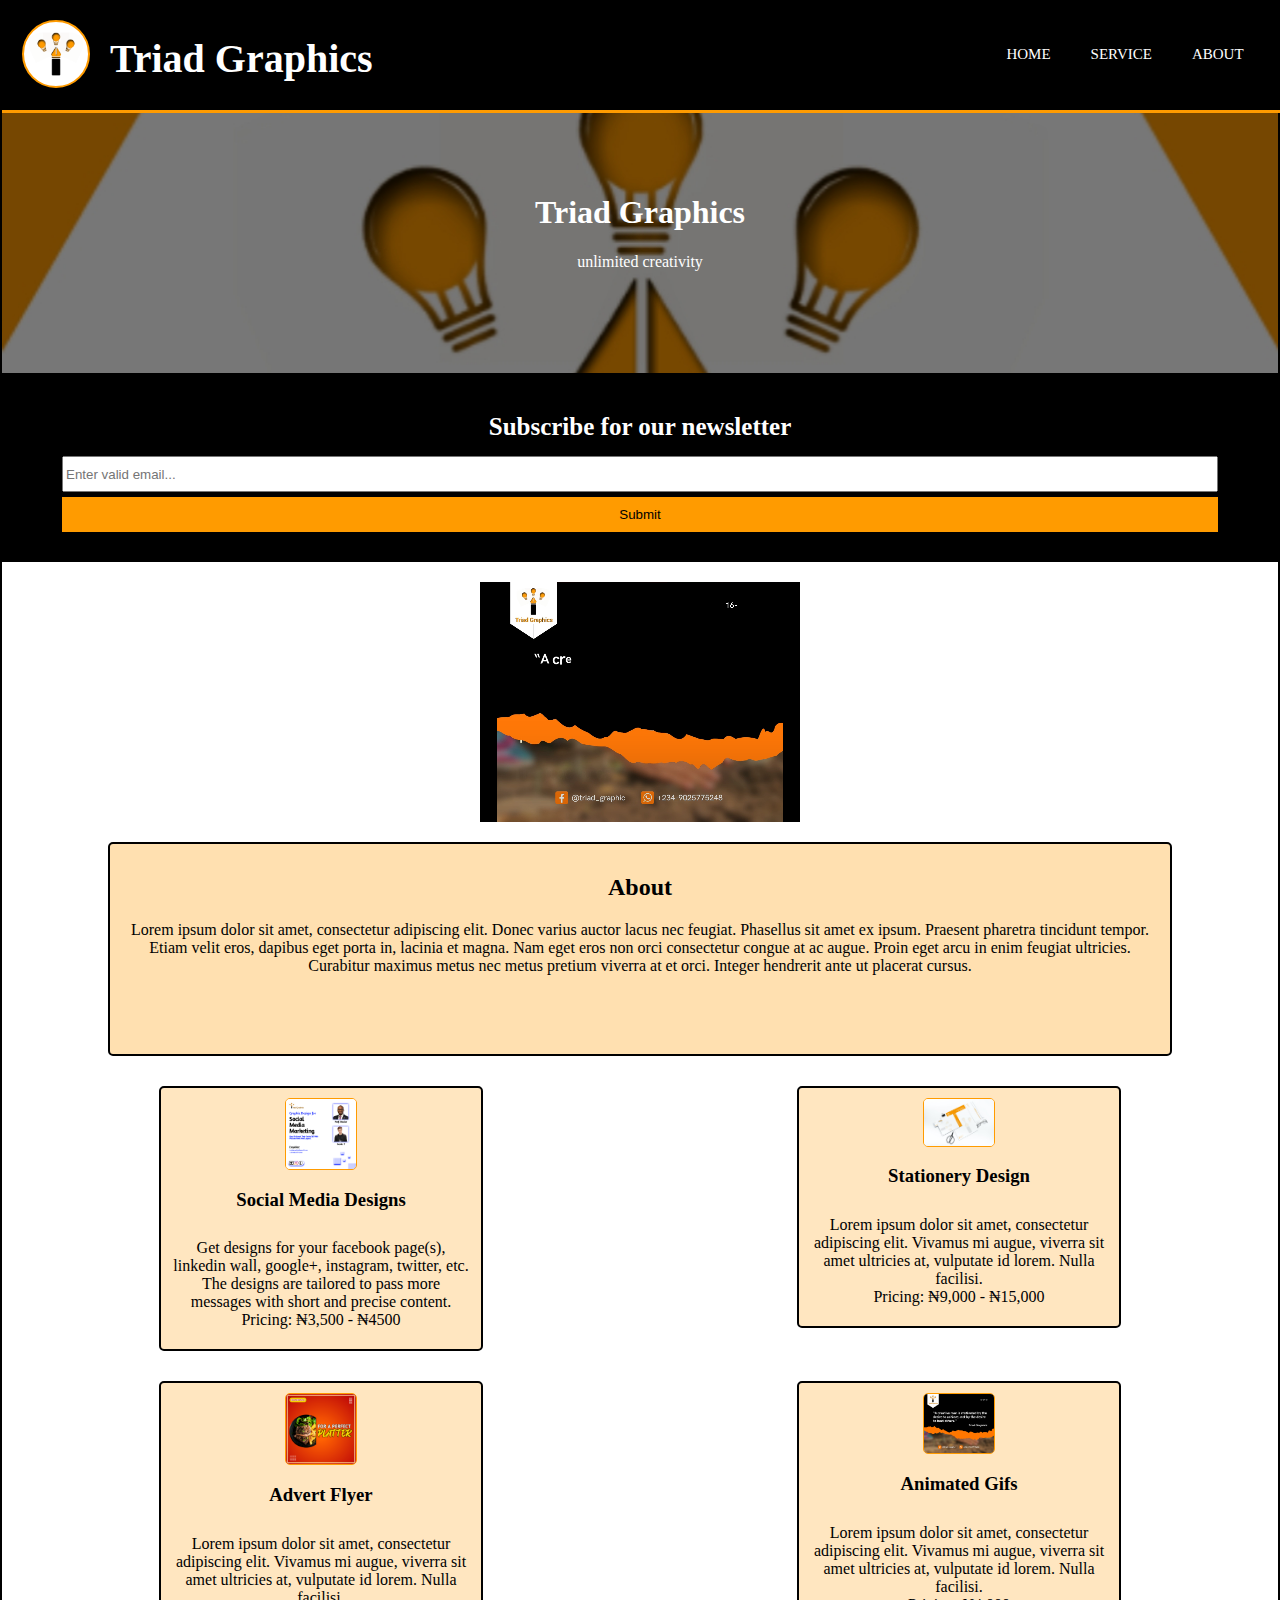
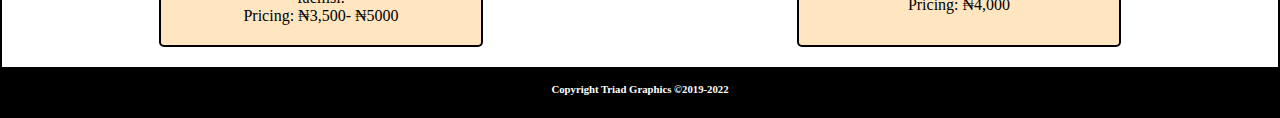
==== index.html @ 2c87ffd8 "upload folders" ====
<!DOCTYPE html>
<html lang="en">
<head>
  <meta charset="UTF-8">
  <meta name="viewport" content="width=device-width, initial-scale=1.0">
  <link rel="stylesheet" href="css/index.css">
  <link rel="icon" href="img/icon.png" type="image/x-icon"/>
  <title>Triad Graphics | Home</title>
</head>
<script src="js/bundle.js"></script>
<body>
  <header id="header">
    <div id="logo">
      <img id="header-img" src="img/logo.png" alt="Company Logo" />
      <h1>Triad Graphics</h1>
    </div>
    </div>
    <nav id="nav-bar">
      <ul id="nav-list">
        <li><a class="nav-link" href="index.html">Home</a></li>
        <li><a class="nav-link" href="#service">Service</a></li>
        <li><a class="nav-link" href="#about">About</a></li>
      </ul>
    </nav>
  </header>
  <main>
    <div id="showcase">
      <h1>Triad Graphics</h1>
      <p>unlimited creativity</p>
    </div>
    <div id="newsletter">
      <form id="form" action="https://www.freecodecamp.com/email-submit" method="get" accept-charset="utf-8" netlify>
        <strong>Subscribe for our newsletter</strong>
        <input type="email" name="email" id="email" placeholder="Enter valid email..." />
        <button type="submit" name="submit" id="submit">Submit</button>
      </form>
    </div>
    <div class="space">
    </div>
    <section>
      <div id="embed">
        <embed src="embed.mp4" type="video/webm" id="video" autoplay="true"/>
      </div>
      <div id="about">
      <h2>About</h2>
        <p class="abt">Lorem ipsum dolor sit amet, consectetur adipiscing elit. Donec varius auctor lacus nec feugiat. Phasellus sit amet ex ipsum. Praesent pharetra tincidunt tempor. Etiam velit eros, dapibus eget porta in, lacinia et magna. Nam eget eros non orci consectetur congue at ac augue. Proin eget arcu in enim feugiat ultricies. Curabitur maximus metus nec metus pretium viverra at et orci. Integer hendrerit ante ut placerat cursus.</p>
      </div>
      <div id="service">
        <div id="img1">
          <img class="serv" src="img/sm.png" alt="Social Media Design" />
          <caption><h3>Social Media Designs</h3></caption>
          <p class="dec">
            Get designs for your facebook page(s), linkedin wall, google+, instagram, twitter, etc. The designs are tailored to pass more messages with short and precise content.<br>
            Pricing: ₦3,500 - ₦4500
          </p>
        </div>
        <div id="img2">
          <img class="serv" src="img/st.jpg" alt="Stationery Design" />
          <caption><h3>Stationery Design</h3></caption>
          <p class="dec">Lorem ipsum dolor sit amet, consectetur adipiscing elit. Vivamus mi augue, viverra sit amet ultricies at, vulputate id lorem. Nulla facilisi.<br>Pricing: ₦9,000 - ₦15,000</p>
        </div>
        <div id="img3">
          <img class="serv" src="img/ad.png" alt="Advert Flyer" />
          <caption><h3>Advert Flyer</h3></caption>
          <p class="dec">Lorem ipsum dolor sit amet, consectetur adipiscing elit. Vivamus mi augue, viverra sit amet ultricies at, vulputate id lorem. Nulla facilisi.<br> Pricing: ₦3,500- ₦5000</p>
        </div>
        <div id="img4">
          <img class="serv" src="img/gf.png" alt="Advert Flyer" />
          <caption><h3>Animated Gifs</h3></caption>
          <p class="dec">Lorem ipsum dolor sit amet, consectetur adipiscing elit. Vivamus mi augue, viverra sit amet ultricies at, vulputate id lorem. Nulla facilisi.<br> Pricing: ₦4,000</p>
        </div>
      </div>
    </section>
    <div class="space">
      
    </div>
  </main>
  <footer>
    <h6>Copyright Triad Graphics ©2019-2022 </h6>
  </footer>
</body>
</html>
---- css/index.css ----
/* COLORS USED 
  #ff9b00
  #000000
  #ffffff */
.space{
  height: 20px;
  background: white;
}
/*Global start*/
html{
  background: white;
}
body{
  margin: 0px 3px;
  padding: 0px;
  background: black;
  border-left: 2px solid black;
  border-right: 2px solid black;
}
header{
  position: fixed;
  min-width: 89%;
  min-height: 70px;
  background: hsla(100, 100%, 0%, 1);
  padding: 20px;
  color: white;
  border-bottom: 3px solid #ff9b00;
}
main{
  padding-top: 110px;
}
section{
  background: #ffffff;
}
footer{
  margin-top: 0px;
  margin-top: 0px;
  padding-top: 1px;
  text-align: center;
  background: black;
  color: white;
  min-height: 50px;
}
footer h6{
  margin-top: 15px;
}
#logo img{
  float: left;
  margin: 0;
}
#title h1{
  text-transform: uppercase;
}
#header-img{
  width: 4rem;
  height: 4rem;
  border: 2px solid #ff9b00;
  border-radius: 100%;
  background: #ffffff;
}
ul{
  margin: 0;
  padding: 0;
}
nav a{
  font-size: 15px;
  text-transform: uppercase;
  color: white;
  text-decoration: none;
}
header h1{
  float: left;
  left: 20px;
  margin: 15px 0px 0px 20px;
  padding: 0;
  font-size: 40px;
}
nav{
  float: left;
  margin-top: 10px;
  margin-left: 20px;
}
#nav-list li{
  float: left;
  display: inline;
  padding: 0 20px 0 20px;
}
/*Global end*/

/*Home start*/
#embed{
  display: flex;
  justify-content: center;
  margin-bottom: 20px;
}
#video{
  object-position: bottom;
  width: 20em;
  height: 15em;
}
#newsletter{
  margin: 0;
  background: black;
}
#form{
  display: flex;
  flex-direction: column;
  justify-content: center;
  margin: 30px 60px;
  background: black;
  color: white;
}
#form strong{
  font-size: 25px;
  text-align: center;
  margin: 10px ;
}
#form input{
  height: 30px;
  margin-top: 5px;
}
#form button{
  color: black;
  background: #ff9b00;
  padding: 0;
  border: 0 ;
  height: 35px;
  margin-top: 5px;
}
#showcase{
  min-height: 200px;
  /*background: hsla(100, 0%, 50%, 0.4);*/
  background: url('../img/show.png') no-repeat;
  background-position: center;
  background-size: cover;
  text-align: center;
  color: white;
  padding-top: 60px;
  border-top: 3px solid #ff9b00;
}
#about{
  min-height: 200px;
  width: 90%;
  margin: auto;
  background: #ff9b004f;
  text-align: center;
  margin-top: 20px;
  margin-bottom: 20px;
  padding-top: 10px;
  border: 2px solid #000000;
  border-radius: 5px;
}
/*Home end*/

/*Service start*/
#service img{
  height: auto;
  max-width: 100%;
  width: 70px;
  border: 1px solid #ff9b00;
  border-radius: 5px;
  display: flex;
  flex-direction: column;
  justify-content: center;
  margin: 0;
  margin-top: 10px;
}
#img1, #img2, #img3, #img4{
  height: auto;
  width: 20em;
  background: #ff9b003f;
  margin: auto;
  margin-top: 10px;
  border: 2px solid #000000;
  border-radius: 5px;
  display: flex;
  flex-direction: column;
  align-items: center;
  text-align: center;
}
.dec, .abt{
  padding-bottom: 10px;
  margin: 10px 10px;
  font-size: 16px;
}
#img4{
  margin-bottom: 0px;
}
caption{
  margin: 0;
  background: #ff9b00a5;
}
/*Service end*/

/*About start*/
div{
  
}
#about, #contact{
  
}

/*About end*/
/*Media Query*/
@media(min-width: 500px){
  body{
    margin: 0;
  }
  #service{
    display: grid;
    grid-template-columns: 1fr 1fr;
    grid-row-gap: 20px;
    justify-items: center;
  }
  nav{
  float: right;
  margin-top: 25px;
  margin-left: 20px;
  }
  header{
    width: 97%;
  }
  #about{
    max-width: 83%;
  }
}
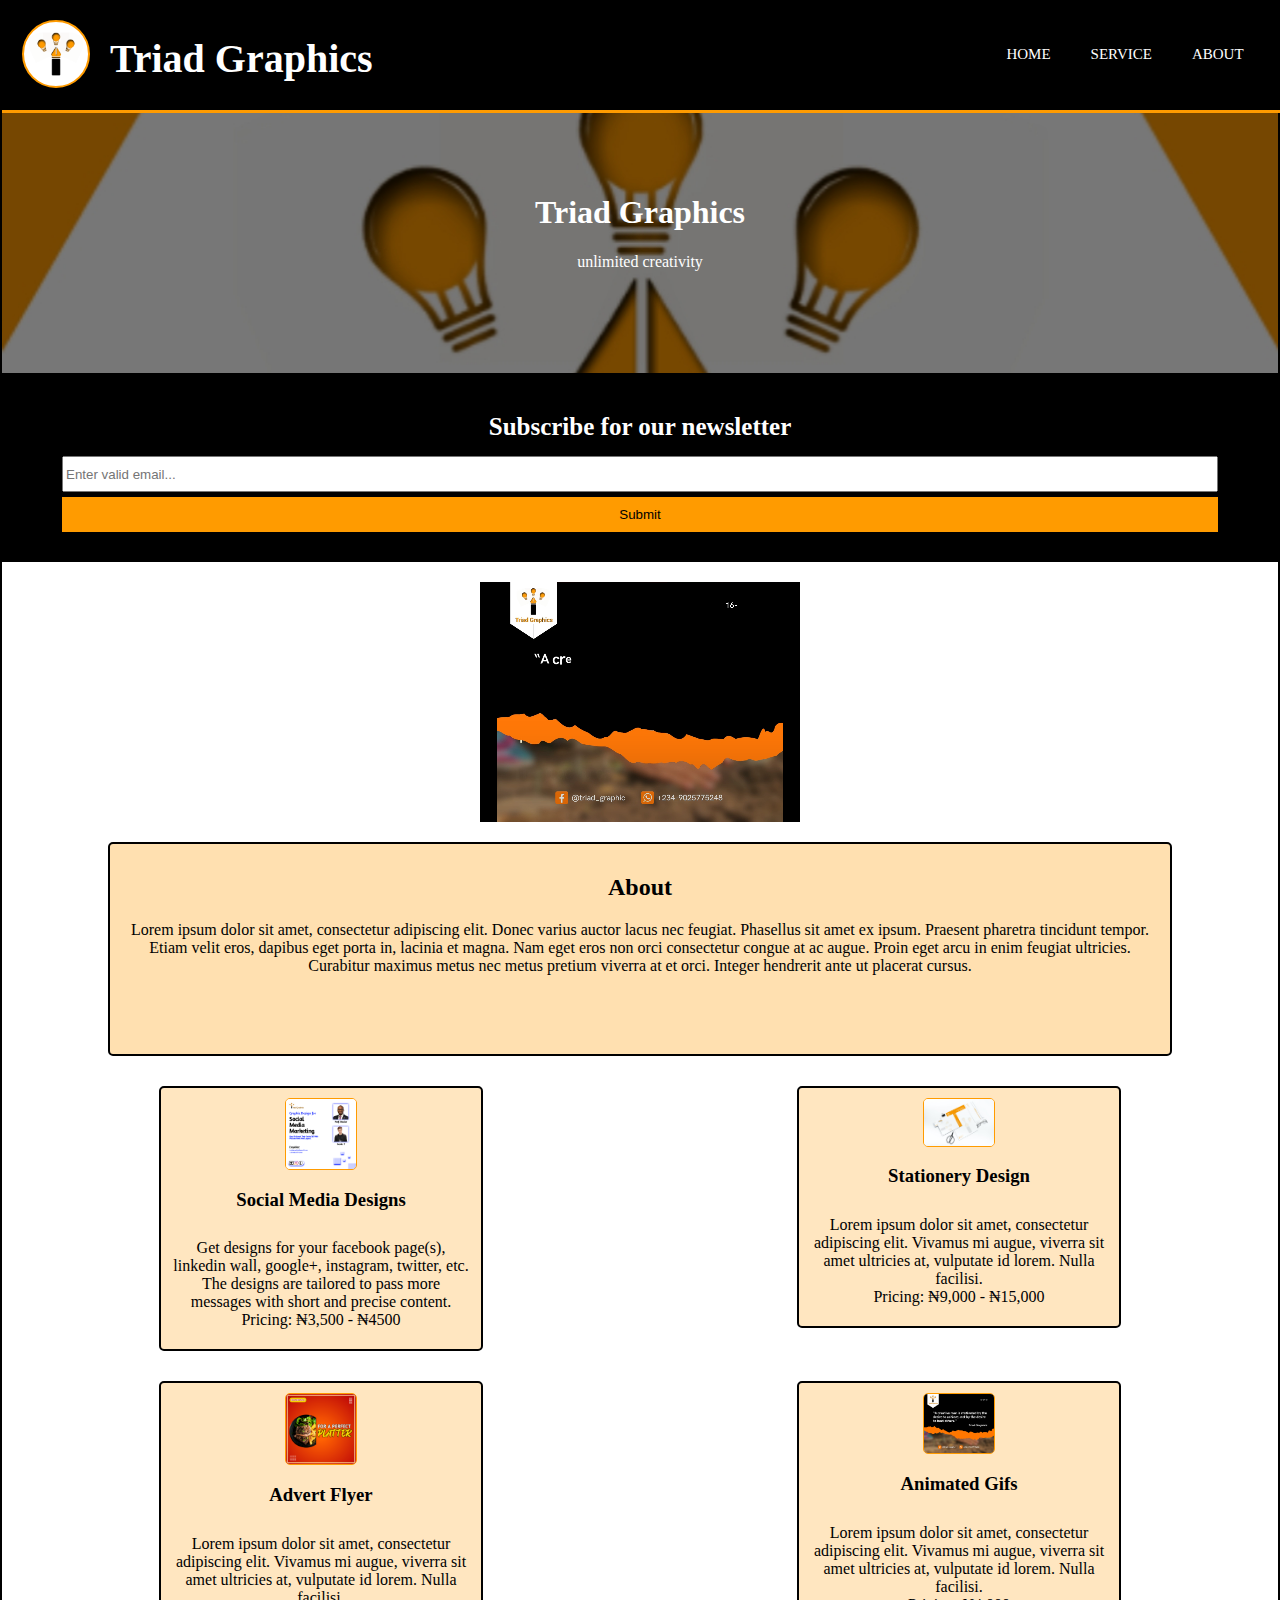
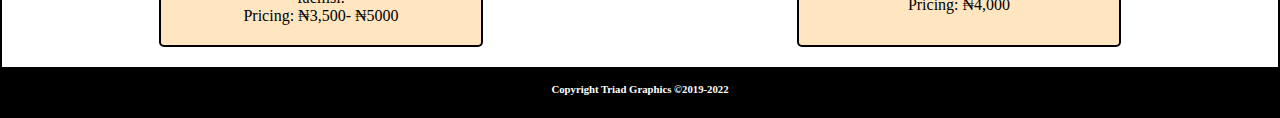
==== commit 3766b4f8: "updated meta to use Open Graph" ====
--- a/index.html
+++ b/index.html
@@ -3,6 +3,11 @@
 <head>
   <meta charset="UTF-8">
   <meta name="viewport" content="width=device-width, initial-scale=1.0">
+  <meta name="twitter:card" content="summary"
+  <meta property="og:title" content="Getting Started with Html">
+  <meta property="og:description" content="Product landing page for Triad Graphics">
+  <meta property="og:image" content="img/icon.png">
+  <meta property="og:url" content="https://www.triadgraphics.netlify.app">
   <link rel="stylesheet" href="css/index.css">
   <link rel="icon" href="img/icon.png" type="image/x-icon"/>
   <title>Triad Graphics | Home</title>
--- a/css/index.css
+++ b/css/index.css
@@ -202,7 +202,7 @@
 
 /*About end*/
 /*Media Query*/
-@media(min-width: 500px){
+@media(min-width: 850px){
   body{
     margin: 0;
   }
@@ -223,4 +223,4 @@
   #about{
     max-width: 83%;
   }
-}+}
